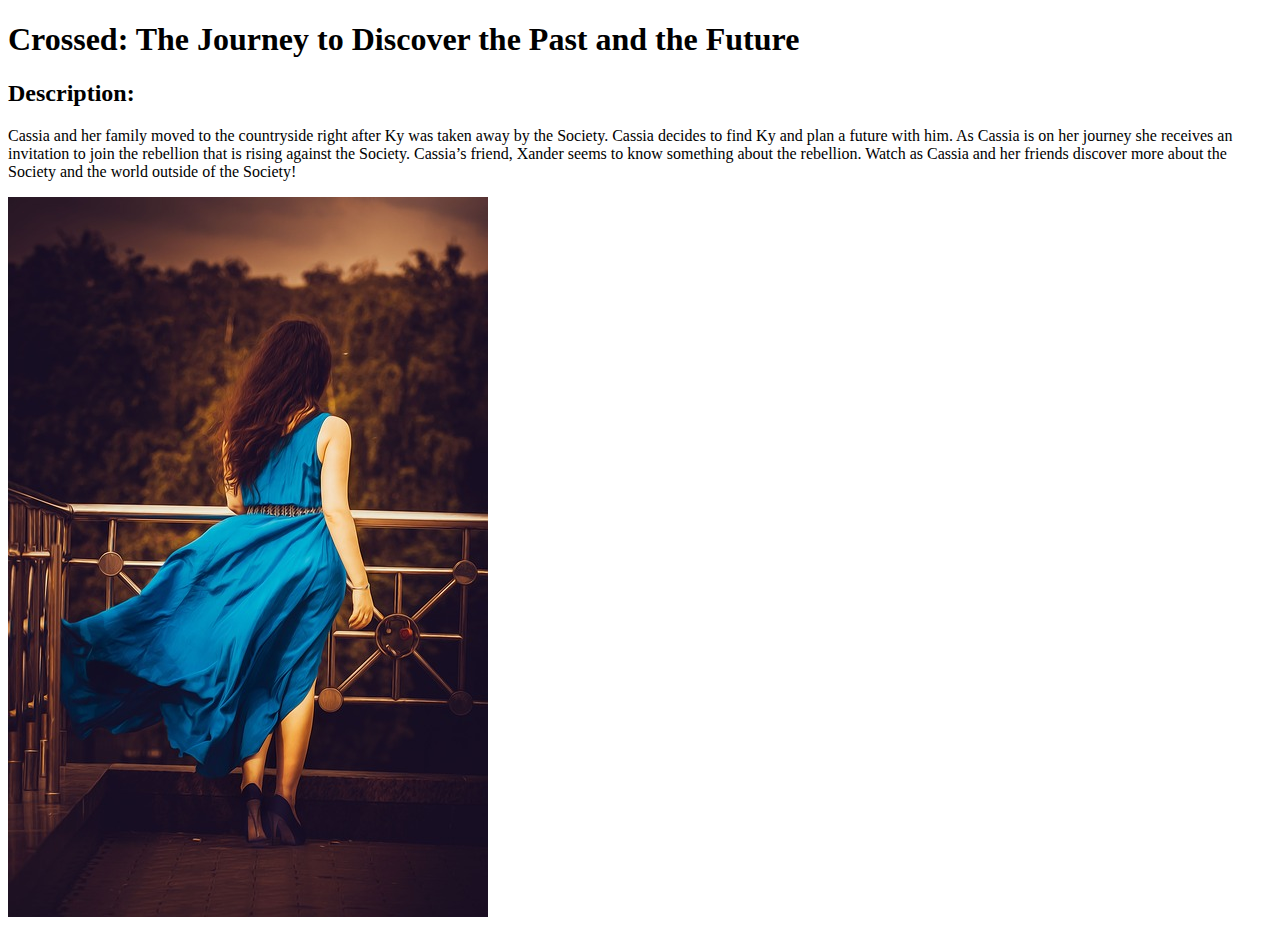
==== sequel.html @ 4946e9bf "insert img in sequel" ====
<!DOCTYPE html>
<html>
  <head>
    <meta charset="UTF-8">
    <title>Crossed: The Journey to Discover the Past and the Future</title>
  <link rel="stylesheet" href="style.css" type="text/css">
  </head>
  <body>
      <h1>Crossed: The Journey to Discover the Past and the Future</h1>
  <div class="content2">
      <h2>Description:</h2>
      <p>Cassia and her family moved to the countryside right after Ky was taken away by the Society. Cassia decides to find Ky and plan a future with him. As Cassia is on her journey she receives an invitation to join the rebellion that is rising against the Society. Cassia’s friend, Xander seems to know something about the rebellion. Watch as Cassia and her friends discover more about the Society and the world outside of the Society!</p>
      <img src="lady.jpg"></img>
      </div>
  </body>
</html>
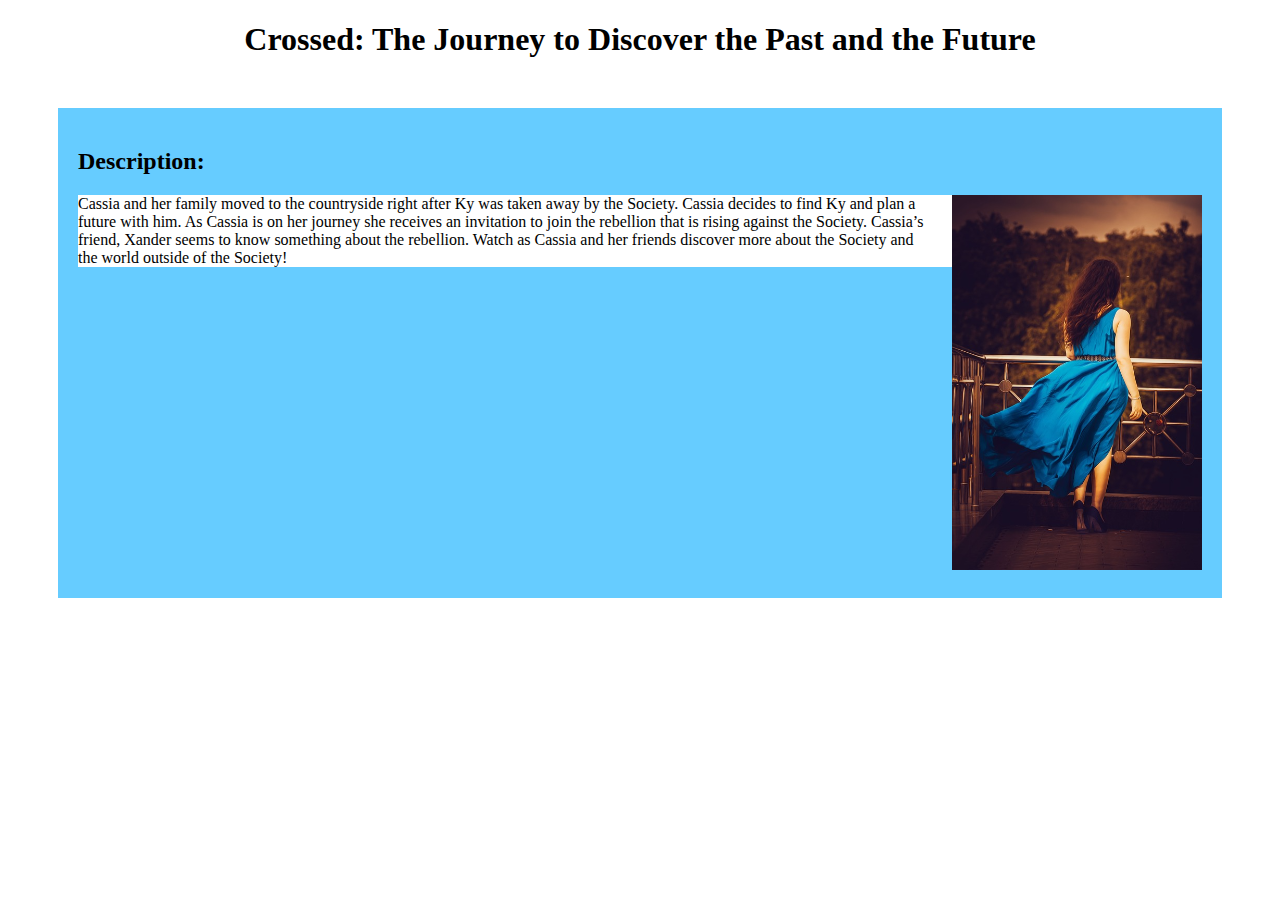
==== commit cd9d064f: "edit css" ====
--- a/sequel.html
+++ b/sequel.html
@@ -1,16 +1,23 @@
 <!DOCTYPE html>
 <html>
-  <head>
-    <meta charset="UTF-8">
-    <title>Crossed: The Journey to Discover the Past and the Future</title>
+
+<head>
+  <meta charset="UTF-8">
+  <title>Crossed: The Journey to Discover the Past and the Future</title>
   <link rel="stylesheet" href="style.css" type="text/css">
-  </head>
-  <body>
-      <h1>Crossed: The Journey to Discover the Past and the Future</h1>
+</head>
+
+<body>
+  <h1>Crossed: The Journey to Discover the Past and the Future</h1>
   <div class="content2">
-      <h2>Description:</h2>
-      <p>Cassia and her family moved to the countryside right after Ky was taken away by the Society. Cassia decides to find Ky and plan a future with him. As Cassia is on her journey she receives an invitation to join the rebellion that is rising against the Society. Cassia’s friend, Xander seems to know something about the rebellion. Watch as Cassia and her friends discover more about the Society and the world outside of the Society!</p>
-      <img src="lady.jpg"></img>
-      </div>
-  </body>
-</html>+
+    <h2>Description:</h2>
+    <p>
+      <!--Credit: xusenru(ixabay)-->
+      <img ID="lady" src="lady.jpg">
+    Cassia and her family moved to the countryside right after Ky was taken away by the Society. Cassia decides to find Ky and plan a future with him. As Cassia is on her journey she receives an invitation to join the rebellion that is rising against the Society. Cassia’s friend, Xander seems to know something about the rebellion. Watch as Cassia and her friends discover more about the Society and the world outside of the Society!</p>
+
+  </div>
+</body>
+
+</html>
--- a/style.css
+++ b/style.css
@@ -0,0 +1,66 @@
+h1{
+    text-align: center;
+}
+
+h2{
+    
+}
+
+p {
+ max-height: 400px;
+ background-color: white; /*testing*/
+    
+}
+
+body{
+    /*background-color:;*/
+;
+}
+
+.content {
+    padding: 20px;
+    margin: 50px;
+    height: 450px;
+    background-color: #99ff99;
+    
+    
+}
+
+.content2 {
+    padding: 20px;
+    margin: 50px;
+    height: 450px;
+    background-color:#66ccff ;
+}
+
+.characters{
+    padding: 20px;
+    margin: 50px;
+    height:340px;
+    background-color: #99ff99;
+    
+}
+
+.form{
+    padding: 20px;
+    margin: 50px;
+    background-color: #99ff99;
+}
+
+#cover{
+   float:right; 
+   margin-left:25px;
+   
+}
+
+#cassia{
+    padding-right: 25px;
+    float: left;
+}
+
+#lady{
+    float:right; 
+    margin-left:25px;
+}
+
+
